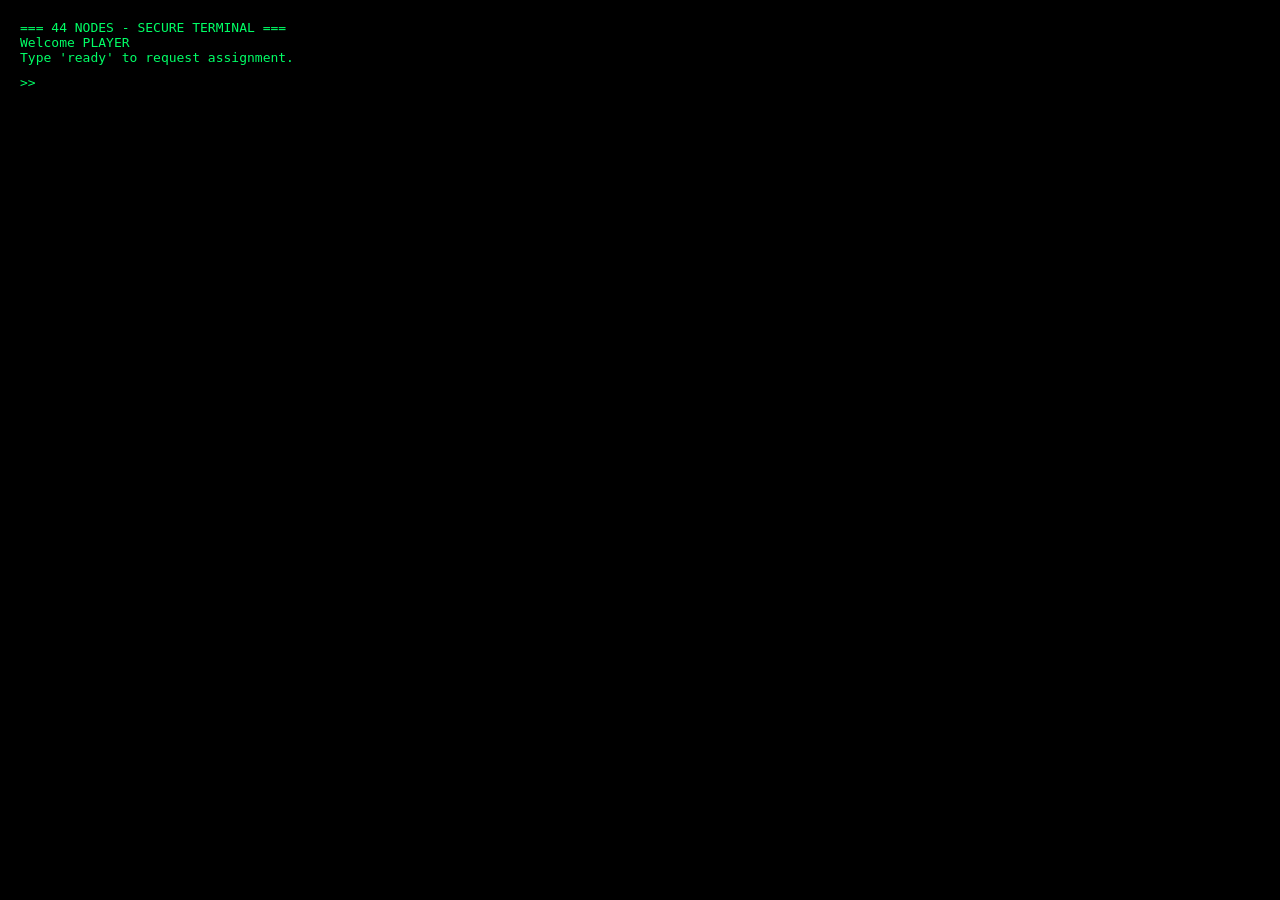
==== index.html @ 494b2acf "0.1.0 Update to index.html" ====
<!DOCTYPE html>
<html lang="en">
<head>
  <meta charset="UTF-8" />
  <title>44 Nodes - Secure Terminal</title>
  <link rel="stylesheet" href="style.css">
</head>
<body>
  <div id="terminal">
    <div id="output"></div>

    <div class="input-line">
      <span>>></span>
      <input type="text" id="input" autofocus />
    </div>
  </div>

  <script>
    window.NODE_FILE = "data/node1.csv";
  </script>

  <script src="game.js"></script>
</body>
</html>
---- style.css ----
body {
  margin: 0;
  background: black;
  color: #00ff66;
  font-family: monospace;
  height: 100vh;
}

#terminal {
  padding: 20px;
}

#output {
  white-space: pre-wrap;
  margin-bottom: 10px;
}

.input-line {
  display: flex;
  gap: 10px;
}

input {
  background: transparent;
  border: none;
  color: #00ff66;
  outline: none;
  font-family: monospace;
  width: 100%;
}
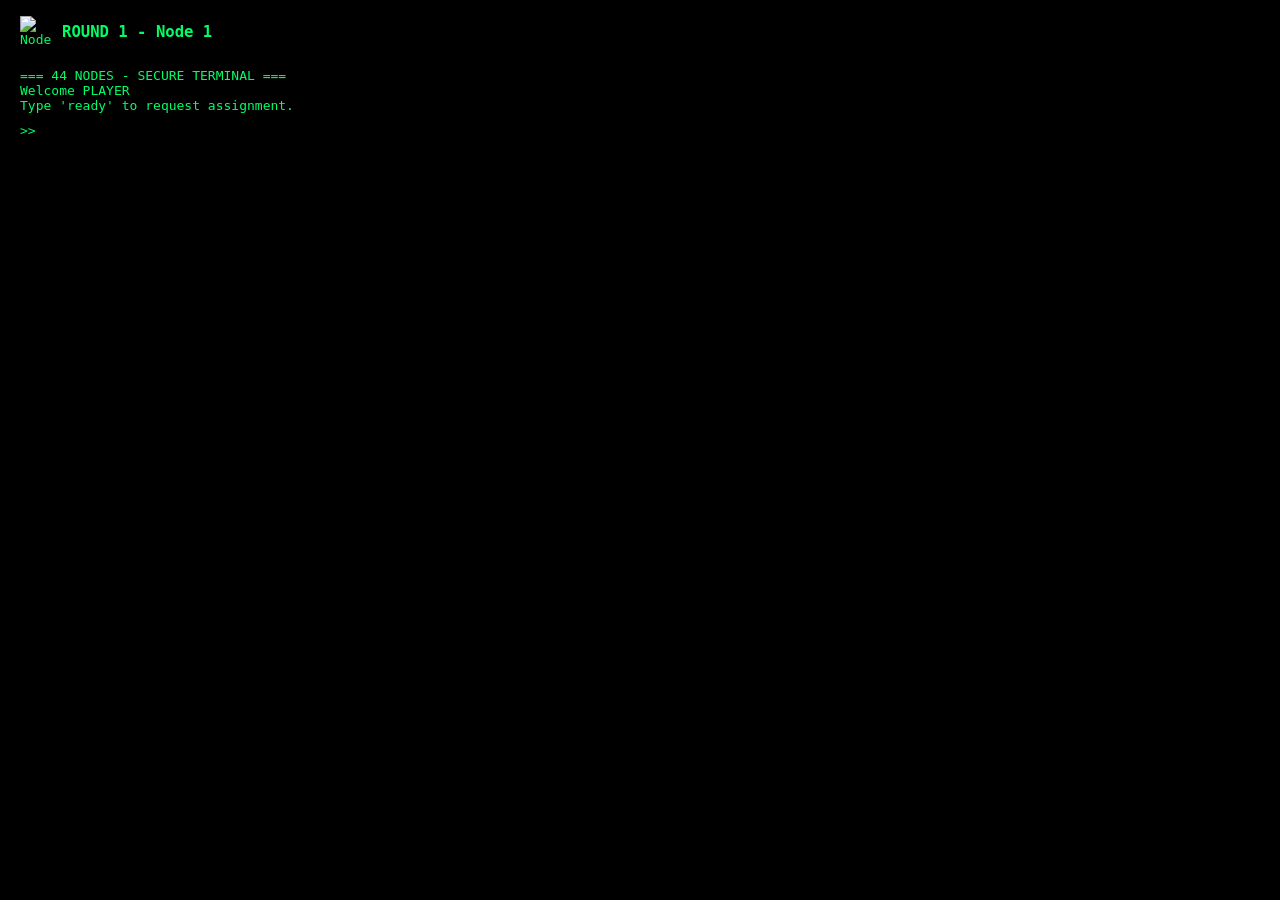
==== commit ec09c6d4: "CSV logic added 0.2.0" ====
--- a/index.html
+++ b/index.html
@@ -6,19 +6,51 @@
   <link rel="stylesheet" href="style.css">
 </head>
 <body>
+  <div id="header" style="display:flex;align-items:center;padding:16px 20px 0 20px;">
+    <img id="header-icon" src="icon.png" alt="Node Icon" style="height:32px;width:32px;vertical-align:middle;margin-right:10px;">
+    <span id="header-title" style="font-size:1.2em;font-weight:bold;">Loading...</span>
+  </div>
   <div id="terminal">
     <div id="output"></div>
-
     <div class="input-line">
       <span>>></span>
       <input type="text" id="input" autofocus />
     </div>
   </div>
-
   <script>
-    window.NODE_FILE = "data/node1.csv";
+    // Dynamically determine CSV file and header based on URL path or query
+    function getNodeInfo() {
+      const pathMatch = window.location.pathname.match(/\/([\w-]+)\/?(index\.html)?$/);
+      let node = null;
+      if (pathMatch && pathMatch[1] && pathMatch[1] !== "index.html") {
+        node = pathMatch[1];
+      } else {
+        const params = new URLSearchParams(window.location.search);
+        if (params.has('node')) {
+          node = params.get('node');
+        }
+      }
+      if (!node) node = "node1";
+      return {
+        csv: `data/${node}.csv`,
+        node
+      };
+    }
+    const nodeInfo = getNodeInfo();
+    window.NODE_FILE = nodeInfo.csv;
+    // Set header title
+    function formatHeader(csv) {
+      // Map CSV file to header title
+      const map = {
+        'data/node1.csv': 'ROUND 1 - Node 1',
+        'data/node2.csv': 'ROUND 1 - Node 2',
+        'data/node3.csv': 'ROUND 1 - Node 3',
+        // Add more mappings as needed
+      };
+      return map[csv] || '44 Nodes - Secure Terminal';
+    }
+    document.getElementById('header-title').textContent = formatHeader(nodeInfo.csv);
   </script>
-
   <script src="game.js"></script>
 </body>
 </html>
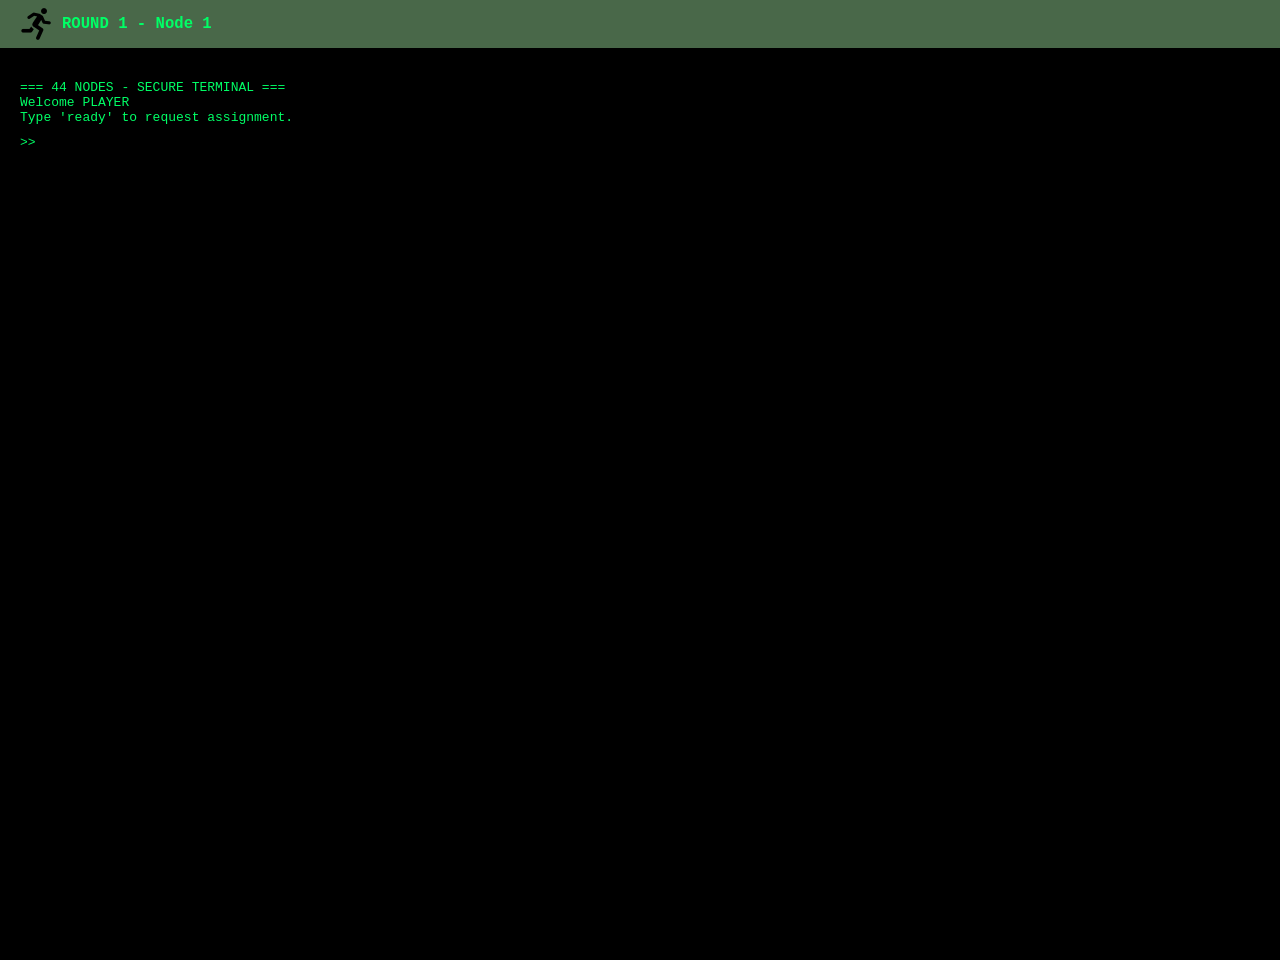
==== commit a5fc49cb: "Update comments for readability 0.2.2" ====
--- a/index.html
+++ b/index.html
@@ -6,9 +6,10 @@
   <link rel="stylesheet" href="style.css">
 </head>
 <body>
-  <div id="header" style="display:flex;align-items:center;padding:16px 20px 0 20px;">
-    <img id="header-icon" src="icon.png" alt="Node Icon" style="height:32px;width:32px;vertical-align:middle;margin-right:10px;">
-    <span id="header-title" style="font-size:1.2em;font-weight:bold;">Loading...</span>
+  <!-- Dynamic header-->
+  <div id="header">
+    <img id="header-icon" src="icon.png" alt="Node Icon">
+    <span id="header-title">Loading...</span>
   </div>
   <div id="terminal">
     <div id="output"></div>
@@ -18,7 +19,7 @@
     </div>
   </div>
   <script>
-    // Dynamically determine CSV file and header based on URL path or query
+    // Logic to adjust CSV file referenced dependent on the qr code scanned
     function getNodeInfo() {
       const pathMatch = window.location.pathname.match(/\/([\w-]+)\/?(index\.html)?$/);
       let node = null;
@@ -40,17 +41,19 @@
     window.NODE_FILE = nodeInfo.csv;
     // Set header title
     function formatHeader(csv) {
-      // Map CSV file to header title
+      // Change page title dependent on csv file linked
+      // Allows for randomised csv file naming to make the url more complex hard to guess (soooo secure yep haha)
       const map = {
         'data/node1.csv': 'ROUND 1 - Node 1',
         'data/node2.csv': 'ROUND 1 - Node 2',
         'data/node3.csv': 'ROUND 1 - Node 3',
-        // Add more mappings as needed
+        // Add extra here
       };
       return map[csv] || '44 Nodes - Secure Terminal';
     }
     document.getElementById('header-title').textContent = formatHeader(nodeInfo.csv);
   </script>
+  <!-- links the script game logic to html file-->
   <script src="game.js"></script>
 </body>
 </html>
--- a/style.css
+++ b/style.css
@@ -6,8 +6,37 @@
   height: 100vh;
 }
 
+#header {
+  background: #496849 !important;
+  color: #00ff66;
+  display: flex;
+  align-items: center;
+  padding: 0 20px;
+  height: 48px;
+  position: fixed;
+  top: 0;
+  left: 0;
+  right: 0;
+  z-index: 1000;
+  box-shadow: 0 2px 8px rgba(0,0,0,0.2);
+}
+
+#header-icon {
+  height: 32px;
+  width: 32px;
+  vertical-align: middle;
+  margin-right: 10px;
+  object-fit: contain;
+}
+
+#header-title {
+  font-size: 1.2em;
+  font-weight: bold;
+}
+
 #terminal {
   padding: 20px;
+  margin-top: 60px;
 }
 
 #output {
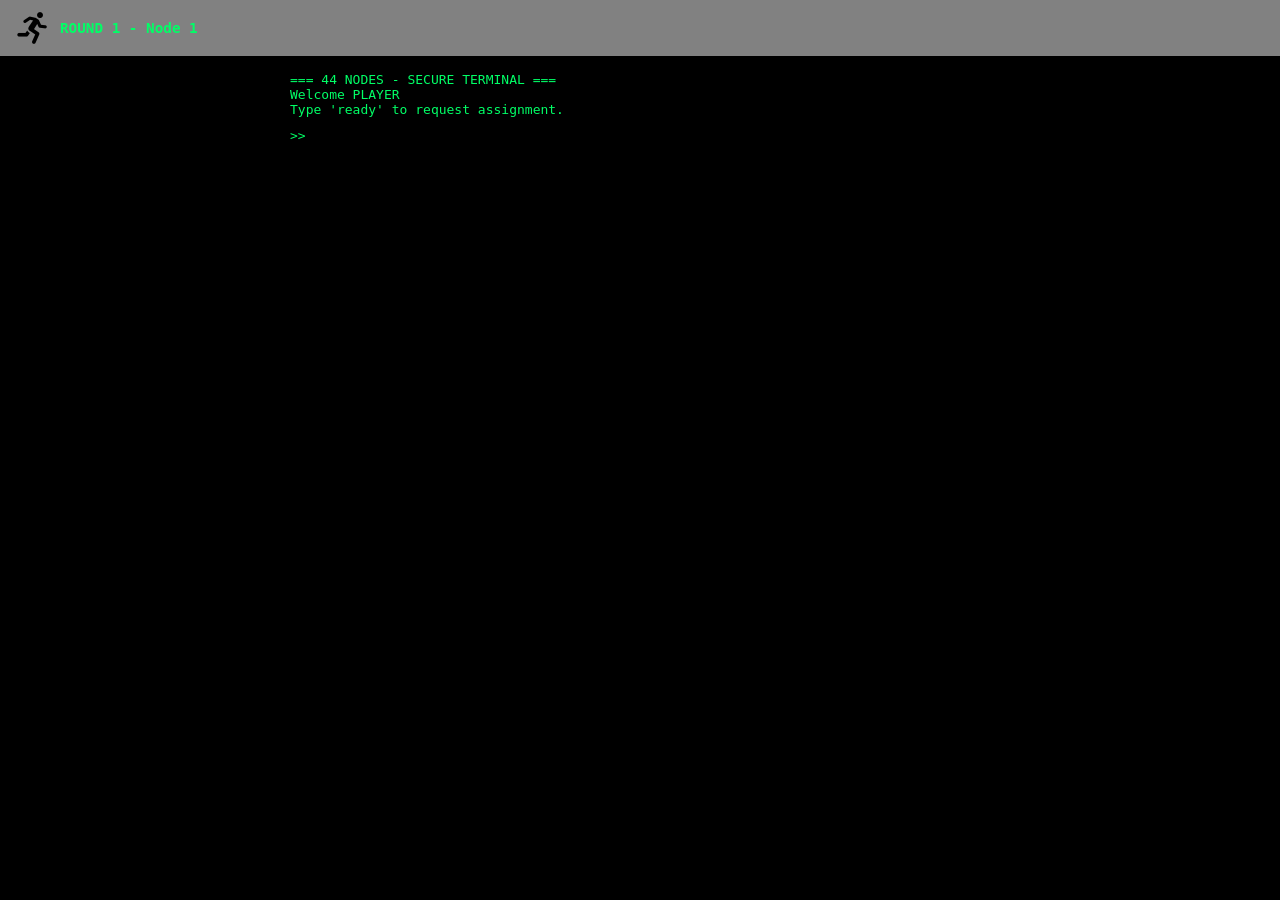
==== commit ceca008c: "Prototype V 1.0.0" ====
--- a/index.html
+++ b/index.html
@@ -47,6 +47,8 @@
         'data/node1.csv': 'ROUND 1 - Node 1',
         'data/node2.csv': 'ROUND 1 - Node 2',
         'data/node3.csv': 'ROUND 1 - Node 3',
+        'data/node4.csv': 'ROUND 2 - Node 1',
+        'data/node5.csv': 'ROUND 2 - Node 2',
         // Add extra here
       };
       return map[csv] || '44 Nodes - Secure Terminal';
--- a/style.css
+++ b/style.css
@@ -1,18 +1,18 @@
 body {
   margin: 0;
-  background: black;
+  background: #000;
   color: #00ff66;
   font-family: monospace;
-  height: 100vh;
+  min-height: 100vh;
 }
 
 #header {
-  background: #496849 !important;
+  background: #818181;
   color: #00ff66;
   display: flex;
   align-items: center;
-  padding: 0 20px;
-  height: 48px;
+  padding: 0 16px;
+  height: 56px;
   position: fixed;
   top: 0;
   left: 0;
@@ -24,29 +24,43 @@
 #header-icon {
   height: 32px;
   width: 32px;
-  vertical-align: middle;
-  margin-right: 10px;
+  margin-right: 12px;
   object-fit: contain;
 }
 
 #header-title {
-  font-size: 1.2em;
+  font-size: 1.1em;
   font-weight: bold;
+  white-space: nowrap;
+  overflow: hidden;
+  text-overflow: ellipsis;
 }
 
 #terminal {
-  padding: 20px;
-  margin-top: 60px;
+  position: sticky;
+  top: 56px;
+  margin-top: 0;
+  padding: 16px;
+  background: #000;
+  border-radius: 0 0 8px 8px;
+  box-shadow: 0 4px 16px rgba(0,0,0,0.3);
+  max-width: 700px;
+  margin-left: auto;
+  margin-right: auto;
+  min-height: 60vh;
+  display: block;
 }
 
 #output {
   white-space: pre-wrap;
   margin-bottom: 10px;
+  font-size: 1em;
 }
 
 .input-line {
   display: flex;
   gap: 10px;
+  align-items: center;
 }
 
 input {
@@ -56,4 +70,32 @@
   outline: none;
   font-family: monospace;
   width: 100%;
-}+  font-size: 1em;
+}
+
+@media (max-width: 600px) {
+  #header {
+    height: 48px;
+    padding: 0 8px;
+  }
+  #header-icon {
+    height: 24px;
+    width: 24px;
+    margin-right: 8px;
+  }
+  #header-title {
+    font-size: 1em;
+  }
+  #terminal {
+    top: 48px;
+    padding: 8px;
+    min-height: 50vh;
+    max-width: 100vw;
+  }
+  .input-line {
+    gap: 6px;
+  }
+  input {
+    font-size: 0.95em;
+  }
+}
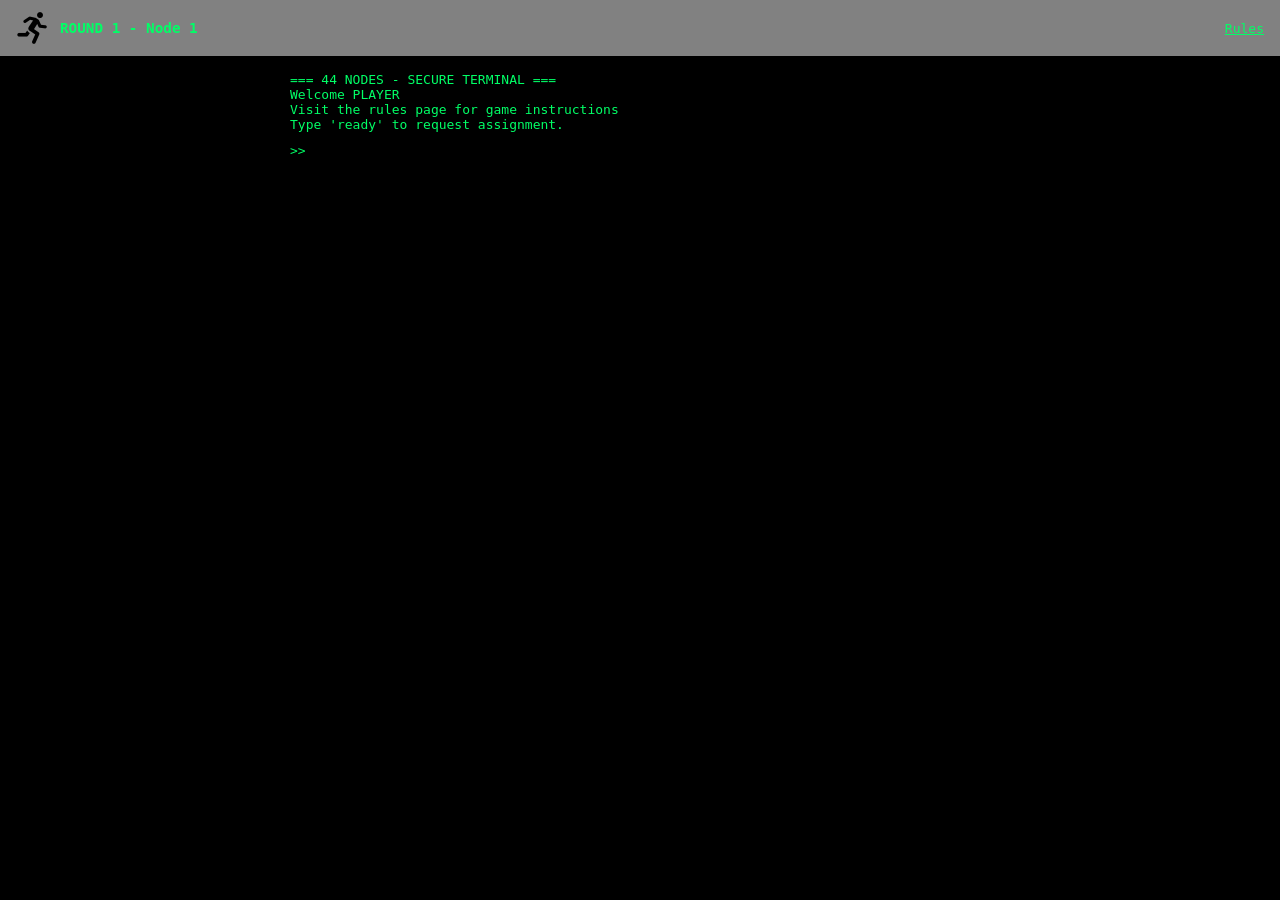
==== commit 2fb06662: "Fixed logic to block new challenge generation from rules page V 1.0.2" ====
--- a/index.html
+++ b/index.html
@@ -10,6 +10,7 @@
   <div id="header">
     <img id="header-icon" src="icon.png" alt="Node Icon">
     <span id="header-title">Loading...</span>
+    <a href="rules.html" style="margin-left:auto;color:#00ff66;text-decoration:underline;font-size:1em;">Rules</a>
   </div>
   <div id="terminal">
     <div id="output"></div>
@@ -21,14 +22,14 @@
   <script>
     // Logic to adjust CSV file referenced dependent on the qr code scanned
     function getNodeInfo() {
-      const pathMatch = window.location.pathname.match(/\/([\w-]+)\/?(index\.html)?$/);
+      const params = new URLSearchParams(window.location.search);
       let node = null;
-      if (pathMatch && pathMatch[1] && pathMatch[1] !== "index.html") {
-        node = pathMatch[1];
+      if (params.has('node')) {
+        node = params.get('node');
       } else {
-        const params = new URLSearchParams(window.location.search);
-        if (params.has('node')) {
-          node = params.get('node');
+        const pathMatch = window.location.pathname.match(/\/([\w-]+)\/?(index\.html)?$/);
+        if (pathMatch && pathMatch[1] && pathMatch[1] !== "index.html") {
+          node = pathMatch[1];
         }
       }
       if (!node) node = "node1";
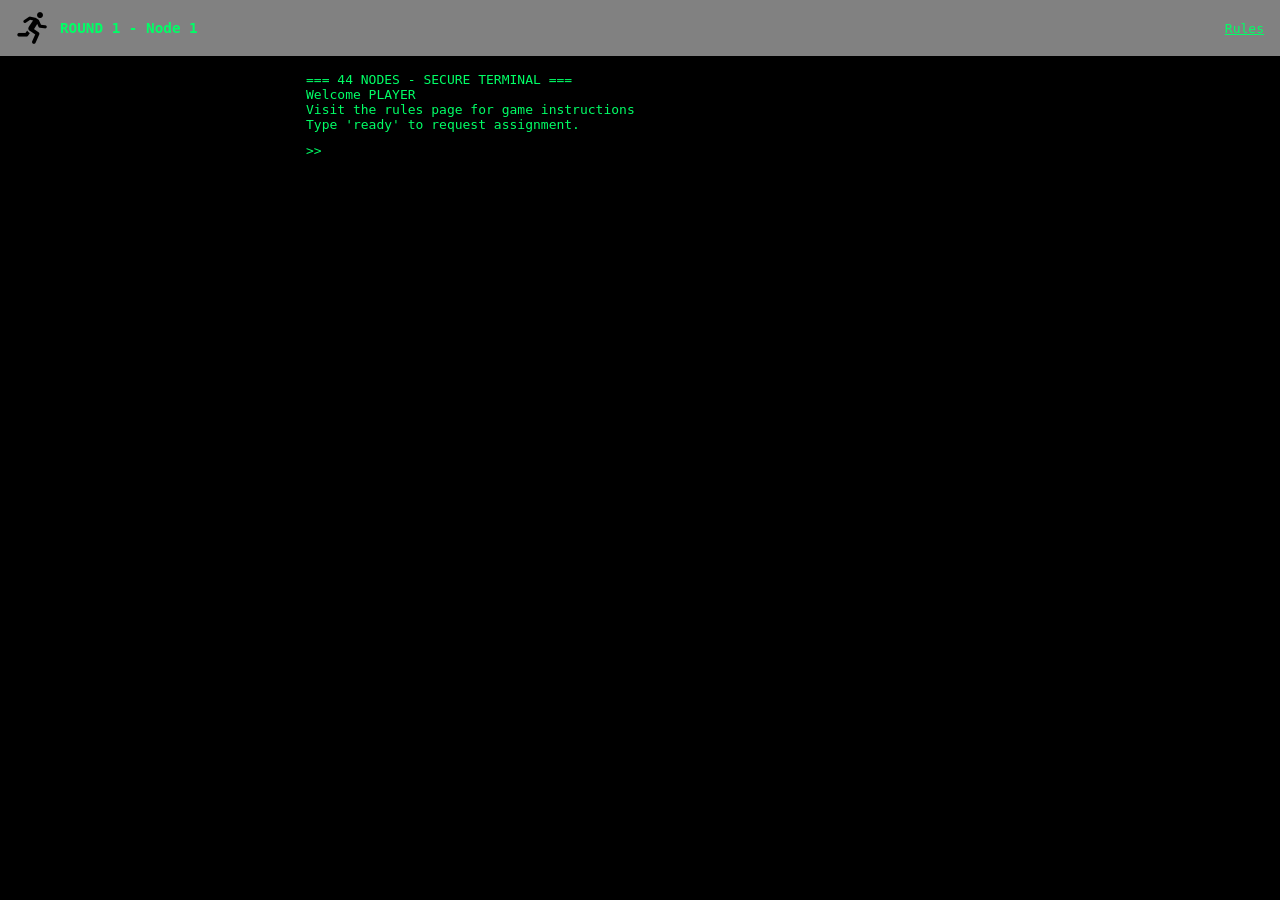
==== commit 182a6691: "Optimise interface for phone v1.1.0" ====
--- a/index.html
+++ b/index.html
@@ -2,6 +2,7 @@
 <html lang="en">
 <head>
   <meta charset="UTF-8" />
+  <meta name="viewport" content="width=device-width, initial-scale=1.0, maximum-scale=1.0, user-scalable=no" />
   <title>44 Nodes - Secure Terminal</title>
   <link rel="stylesheet" href="style.css">
 </head>
@@ -10,7 +11,7 @@
   <div id="header">
     <img id="header-icon" src="icon.png" alt="Node Icon">
     <span id="header-title">Loading...</span>
-    <a href="rules.html" style="margin-left:auto;color:#00ff66;text-decoration:underline;font-size:1em;">Rules</a>
+    <a href="rules.html">Rules</a>
   </div>
   <div id="terminal">
     <div id="output"></div>
--- a/style.css
+++ b/style.css
@@ -1,9 +1,17 @@
+/* Prevent zoom and horizontal overflow on mobile */
+html {
+  -webkit-text-size-adjust: 100%;
+  -ms-text-size-adjust: 100%;
+  overflow-x: hidden;
+}
+
 body {
   margin: 0;
   background: #000;
   color: #00ff66;
   font-family: monospace;
   min-height: 100vh;
+  overflow-x: hidden;
 }
 
 #header {
@@ -11,8 +19,8 @@
   color: #00ff66;
   display: flex;
   align-items: center;
-  padding: 0 16px;
-  height: 56px;
+  padding: 0 12px;
+  height: 48px;
   position: fixed;
   top: 0;
   left: 0;
@@ -22,45 +30,76 @@
 }
 
 #header-icon {
-  height: 32px;
-  width: 32px;
-  margin-right: 12px;
+  height: 28px;
+  width: 28px;
+  margin-right: 8px;
   object-fit: contain;
+  flex-shrink: 0;
 }
 
 #header-title {
-  font-size: 1.1em;
+  font-size: clamp(0.8em, 3vw, 1.1em);
   font-weight: bold;
   white-space: nowrap;
   overflow: hidden;
   text-overflow: ellipsis;
+  min-width: 0;
 }
 
+#header a {
+  margin-left: auto;
+  color: #00ff66;
+  text-decoration: underline;
+  font-size: clamp(0.75em, 2.5vw, 1em);
+  white-space: nowrap;
+  flex-shrink: 0;
+}
+
+/* Main content offset for fixed header */
 #terminal {
-  position: sticky;
-  top: 56px;
-  margin-top: 0;
-  padding: 16px;
+  margin-top: 48px;
+  padding: 12px;
   background: #000;
   border-radius: 0 0 8px 8px;
   box-shadow: 0 4px 16px rgba(0,0,0,0.3);
   max-width: 700px;
   margin-left: auto;
   margin-right: auto;
-  min-height: 60vh;
+  min-height: calc(100vh - 48px);
   display: block;
+  box-sizing: border-box;
+  width: 100%;
+}
+
+#rules-content {
+  margin-top: 48px;
+  max-width: 700px;
+  margin-left: auto;
+  margin-right: auto;
+  padding: 16px;
+  color: #00ff66;
+  font-family: monospace;
+  box-sizing: border-box;
+  width: 100%;
 }
 
 #output {
   white-space: pre-wrap;
   margin-bottom: 10px;
-  font-size: 1em;
+  font-size: clamp(0.85em, 3.5vw, 1em);
+  word-wrap: break-word;
+  overflow-wrap: break-word;
 }
 
 .input-line {
   display: flex;
-  gap: 10px;
+  gap: 8px;
   align-items: center;
+}
+
+.input-line span {
+  font-size: clamp(0.85em, 3.5vw, 1em);
+  flex-shrink: 0;
 }
 
 input {
@@ -70,32 +109,54 @@
   outline: none;
   font-family: monospace;
   width: 100%;
-  font-size: 1em;
+  font-size: clamp(0.85em, 3.5vw, 1em);
+  min-width: 0;
 }
 
-@media (max-width: 600px) {
+/* Smaller phones */
+@media (max-width: 400px) {
   #header {
-    height: 48px;
     padding: 0 8px;
+    height: 44px;
   }
   #header-icon {
     height: 24px;
     width: 24px;
-    margin-right: 8px;
-  }
-  #header-title {
-    font-size: 1em;
+    margin-right: 6px;
   }
   #terminal {
-    top: 48px;
+    margin-top: 44px;
     padding: 8px;
-    min-height: 50vh;
-    max-width: 100vw;
+    min-height: calc(100vh - 44px);
   }
-  .input-line {
-    gap: 6px;
+  #rules-content {
+    margin-top: 44px;
+    padding: 10px;
   }
-  input {
-    font-size: 0.95em;
+  /* Increase tap target size for links */
+  #header a {
+    padding: 4px 6px;
   }
 }
+
+/* Larger screens */
+@media (min-width: 768px) {
+  #header {
+    height: 56px;
+    padding: 0 16px;
+  }
+  #header-icon {
+    height: 32px;
+    width: 32px;
+    margin-right: 12px;
+  }
+  #terminal {
+    margin-top: 56px;
+    padding: 16px;
+    min-height: calc(100vh - 56px);
+  }
+  #rules-content {
+    margin-top: 56px;
+    padding: 24px;
+  }
+}
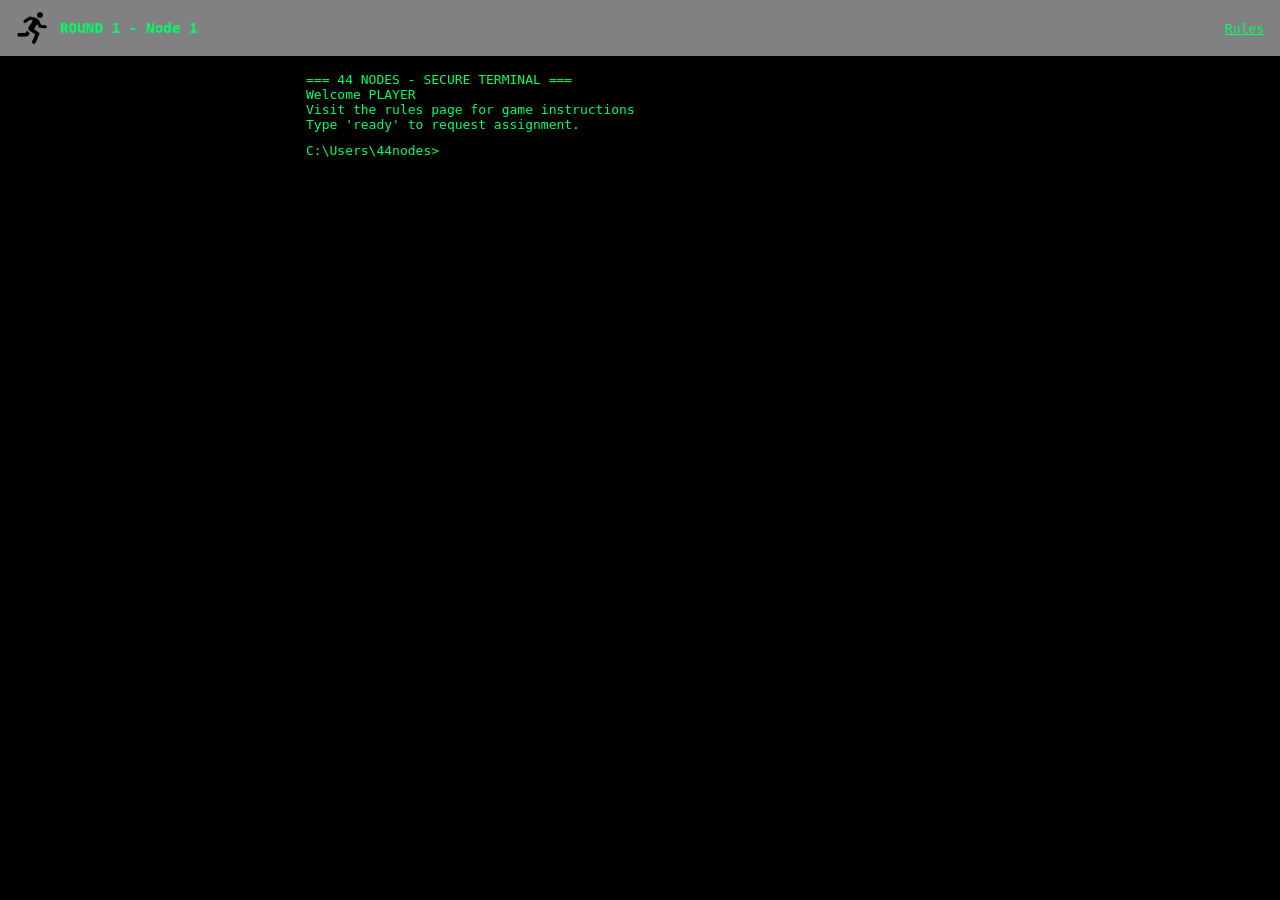
==== commit 85bd73c2: "Adjust terminal input v1.1.1" ====
--- a/index.html
+++ b/index.html
@@ -16,7 +16,7 @@
   <div id="terminal">
     <div id="output"></div>
     <div class="input-line">
-      <span>>></span>
+      <span>C:\Users\44nodes> </span>
       <input type="text" id="input" autofocus />
     </div>
   </div>
--- a/style.css
+++ b/style.css
@@ -89,6 +89,9 @@
   font-size: clamp(0.85em, 3.5vw, 1em);
   word-wrap: break-word;
   overflow-wrap: break-word;
+  max-height: calc(100vh - 140px);
+  overflow-y: auto;
+  -webkit-overflow-scrolling: touch;
 }
 
 .input-line {
